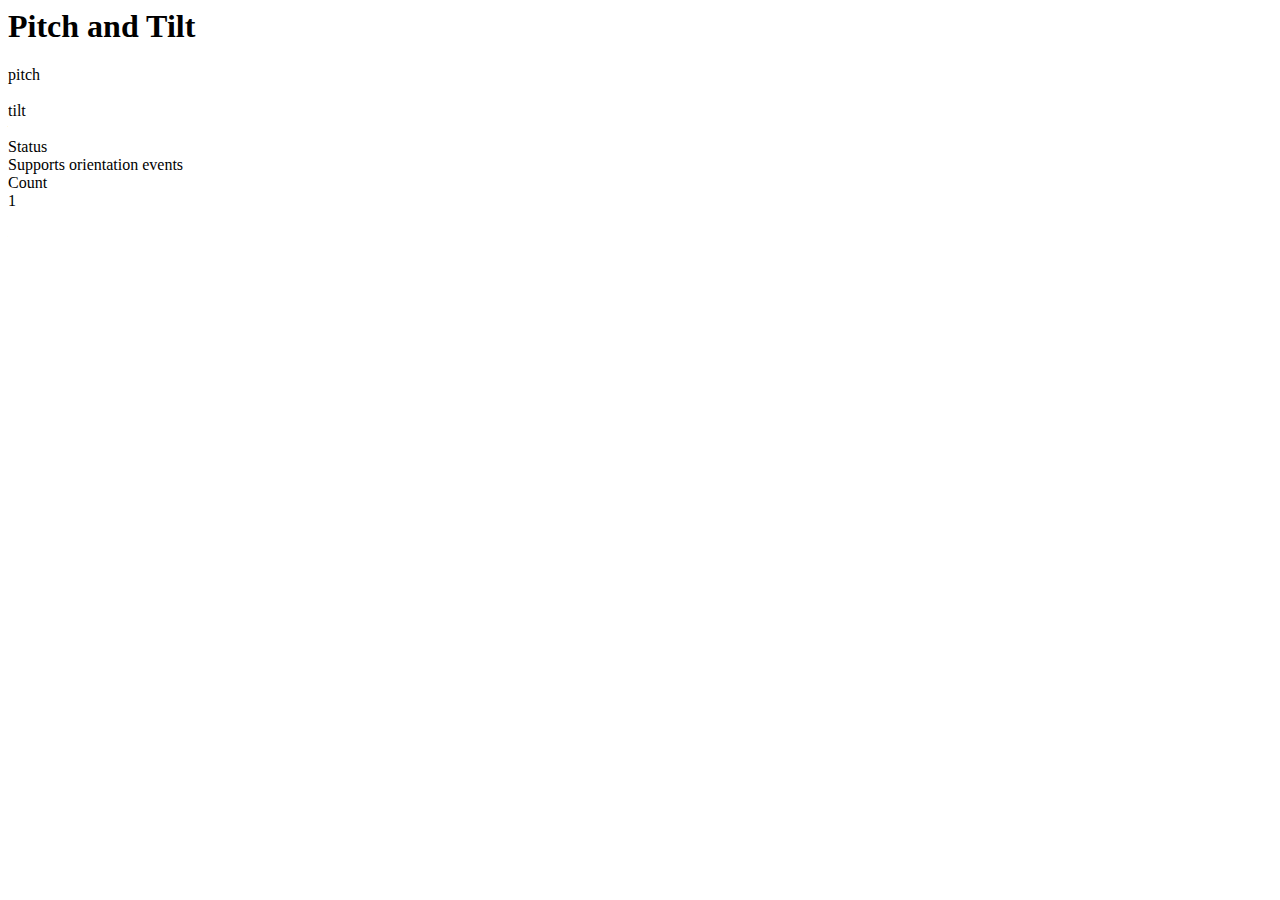
==== index.html @ 7fc6ace9 "Add files via upload" ====
<html>
<head>
  <script type="text/javascript" src="rollaball.js">
  </script>
</head>
<body>
<h1>Pitch and Tilt</h1>

pitch <div id="pitch"> ???? </div><br>
  tilt <div id="tilt"> ???? </div><br>
Status  <div id="log"> ???? </div>
Count  <div id="count"> ???? </div>
</body>
</html>
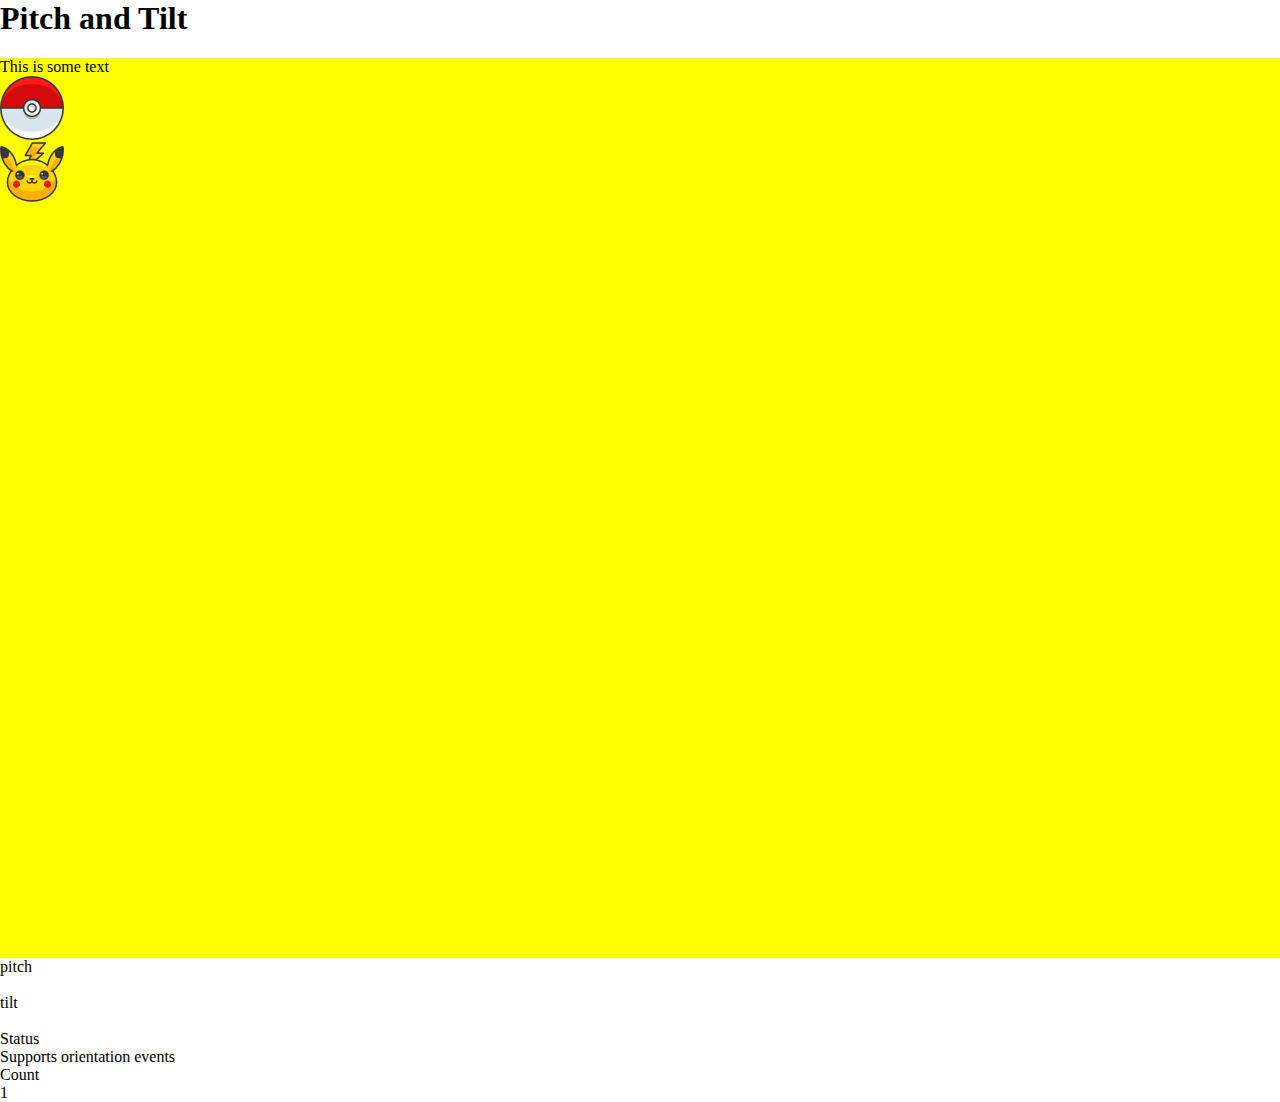
==== commit 27c81463: "5.2" ====
--- a/index.html
+++ b/index.html
@@ -2,12 +2,26 @@
 <head>
   <script type="text/javascript" src="rollaball.js">
   </script>
+  <link type="text/css" href="rollaball.css" rel="stylesheet">
 </head>
 <body>
 <h1>Pitch and Tilt</h1>
 
+<div id="screen">
+  <div id="text">This is some text</div>
+  <div id="ball">
+    <img src="ball.png">
+  </div>
+  <div id="center">
+    <img src="cross.png">
+  </div>
+</div>
+
+
+
+
 pitch <div id="pitch"> ???? </div><br>
-  tilt <div id="tilt"> ???? </div><br>
+tilt <div id="tilt"> ???? </div><br>
 Status  <div id="log"> ???? </div>
 Count  <div id="count"> ???? </div>
 </body>
--- a/rollaball.css
+++ b/rollaball.css
@@ -0,0 +1,14 @@
+body {
+  padding: 0;
+  margin: 0;
+  border: 0;
+  outline: 0;
+}
+
+#screen {
+  background-color: yellow;
+  height: 100%;
+  width: 100%;
+  position: relative;
+
+}
